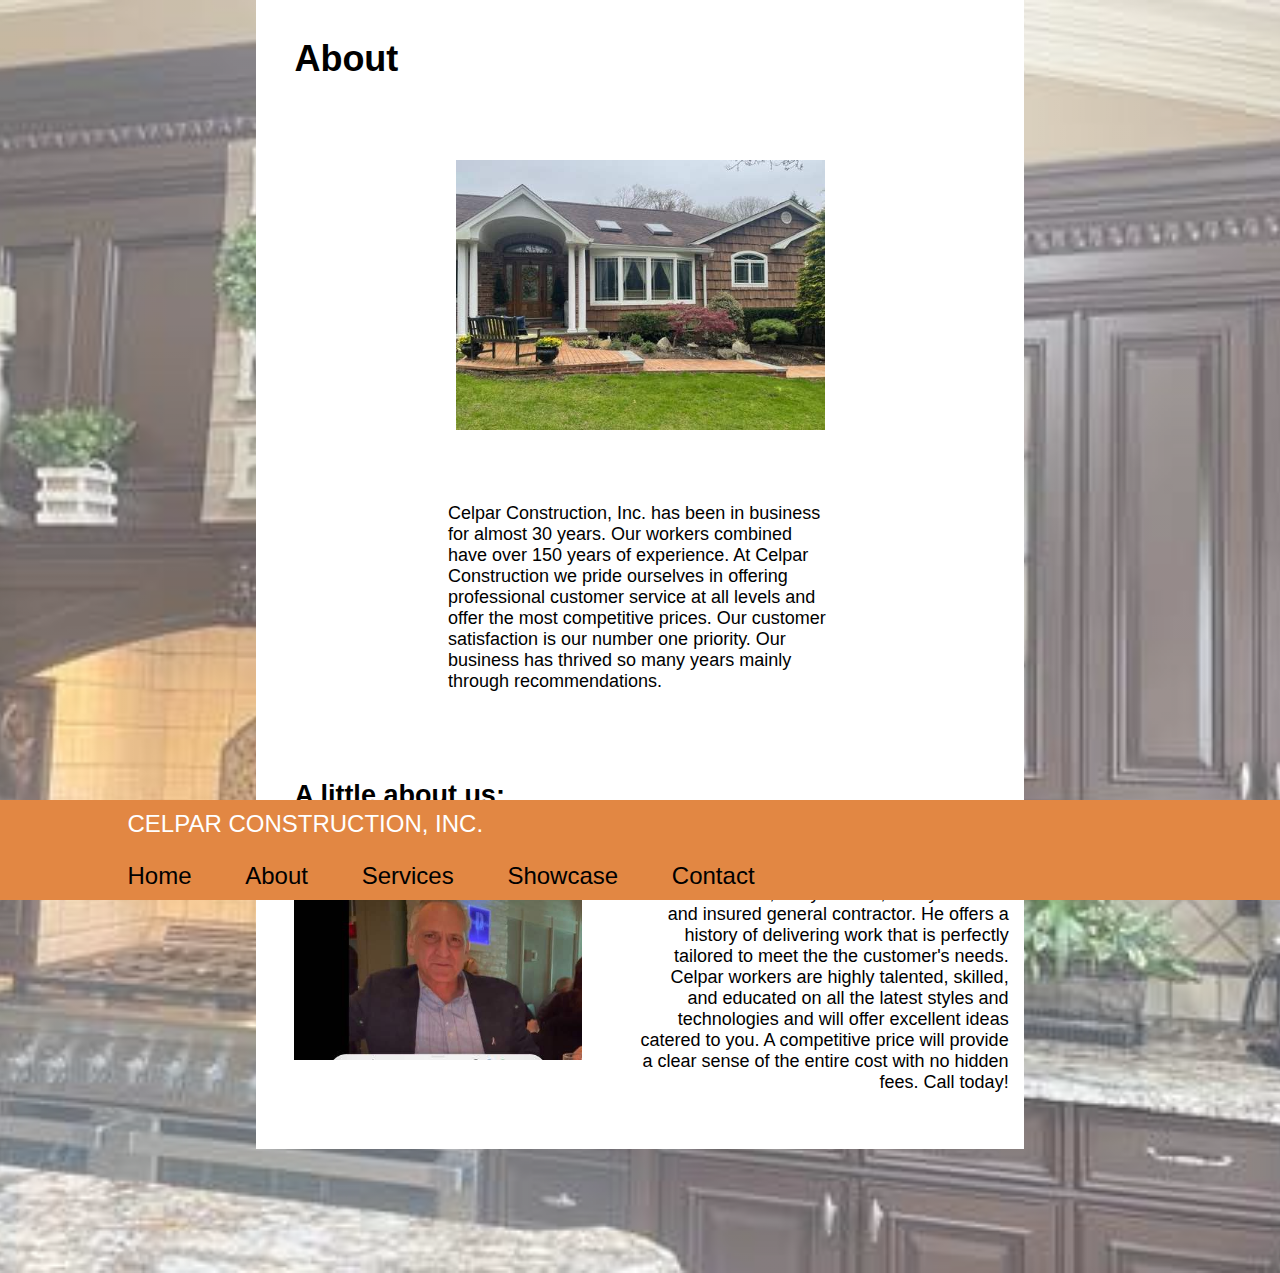
==== about.html @ bb187373 "Add files via upload" ====
<!DOCTYPE html>
<html lang="en">
  <head>
    <meta charset="utf-8" />
    <title>About</title>
    <link href="stylesheets/style.css" rel="stylesheet" />
  </head>
  <body>
      <div class="full_page_img">


        <div class=top_grid_container>
          <header>
            <h1>About</h1>
          </header>
          <img class=top_grid_container src="images/Exterior3.jpg" alt="Exterior3"/>
          <div class = centered><p> Celpar Construction, Inc. has been in business for almost 30 years.
            Our workers combined have over 150 years of experience. At Celpar
            Construction we pride ourselves in offering professional customer
            service at all levels and offer the most competitive prices. Our
            customer satisfaction is our number one priority. Our business has
            thrived so many years mainly through recommendations.
          </p></div>

          <h2> A little about us:</h2>
          <div class = "right list_top_grid_container">
            <img class="list_top_grid_container" src="images/Jerry.jpg" alt="Jerry"/>

            <p>We start off by providing a FREE estimate from the owner, Jerry
              Parkas, a fully licensed and insured general contractor. He offers a
              history of delivering work that is perfectly tailored to meet the
              the customer's needs. Celpar workers are highly talented, skilled,
              and educated on all the latest styles and technologies and will
              offer excellent ideas catered to you. A competitive price will
              provide a clear sense of the entire cost with no hidden fees.
              Call today!</p>
          </div>
        </div>






      <div class="nav_footer">
        <nav>
          <ul class="nav_top">
            <li>CELPAR CONSTRUCTION, INC.</li>
          </ul>
              <ul class="nav_bottom">
                <li><a href="index.html">Home</a></li>
                <li><a href="about.html">About</a></li>
                <li><a href="services.html">Services</a></li>
                <li><a href="showcase.html">Showcase</a></li>
                <li><a href="contact.html">Contact</a></li>
              </ul>
            
          
        </nav>
      </div>
    </div>
  </body>

</html>
---- stylesheets/style.css ----
@import url('https://fonts.googleapis.com/css2?family=Roboto:wght@400;900&display=swap');

body {
  font-family: "Helvetica", "Arial", sans-serif;
  font-size: 18px;
}

h1,
h2 {
  font-family: "Roboto Slab", "Helvetica", "Arial", sans-serif;
  font-weight: 900;
}

.full_page_img{
  background-image: linear-gradient(to right, rgba(255,255,255, 0.3) 0 100%),url("../images/Kitchen3.jpg");
  background-color: lightblue;
  height: 100%;
  background-position: center;
  background-repeat: no-repeat;
  background-size: cover;
  position: relative;

}
h1 { margin-top: 0;
	padding-top: 5%;
	padding-left: 5%;}
h2{
	padding-top: 5%;
	padding-left: 5%;
	}
html{
	margin: 0;
	padding: 0;
	top: 0;
	height: 100%;
}

.services h2{
	text-align: left;
}
body{
	margin: 0;
	padding: 0;
}

body li {
  list-style-type: square;
}
.centered{
	max-width: 50%;
	text-align: left;
	margin: auto;
}
.nav_footer {
   position: sticky;
   left: 0;
   bottom: 0;
   width: 100%;
   background-color: #e28743;
   color: white;
   text-align:left;
   font-size: x-large;
}
.nav_footer li {
   display: inline;
   margin-left: 2%;
   margin-right: 2%;
}
.nav_footer ul{
	margin-left: 5%;
}
.main_grid_container{
	margin: auto;
	width: 60%;
	length: 50%;
	display: grid;
	grid-template-columns: 50% 50%;
	grid-template-rows: auto auto auto;
	background-color: white;
}
.showcase_container{
	margin: auto;
	width: 60%;
	length: 50%;
	display: grid;
	grid-template-columns: auto auto auto;
	grid-template-rows: auto auto ;
	background-color: white;
}
.showcase_container h1{
	grid-column-start: 1;
	grid-column-end: 4;
	padding-top:5% ;
	padding-bottom: 5%;
}
.showcase_container img{
	width: 200px;
	height: 200px;
	margin: auto;
	display: block;
	object-fit: cover;
}

a{
	color: rgb(0,0,0); /*black*/
	text-decoration: none;
	text-decoration-line: none;
}
a:link {
  color: rgb(0,0,0); /*black*/
  text-decoration: none;
	text-decoration-line: none;
}
a:visited{
	color: rgb(0,0,0); /*black */
  text-decoration: none;
	text-decoration-line: underline;
}
a:hover{
	color: rgb(235,80,58); /* red */
  text-decoration: none;
	text-decoration-line: underline;
}
a:active{
  color: rgb(247,203,93); /* gold */
  text-decoration: none;
	text-decoration-line: none;
}
.showcase_container figcaption{
	margin-top: 2%;
	text-align: center;
}

.top_grid_container{
	margin: auto;
	width: 60%;
	length: 50%;
	display: grid;
	grid-template-columns: 100%;
	grid-template-rows: auto auto auto auto;
	background-color: white;
  grid-gap: 10px;

}
.top_grid_container img{
	width: auto;
	height: 75%;
	padding: 25;
}
.top_grid_container h1{
	text-align: left;
}

.list_top_grid_container{
	display: grid;
	grid-template-rows: 100%;
	grid-template-columns: 50% 50%;
	padding-bottom: 5%;
}
.list_top_grid_container img{
	width: 75%;
	height: auto;
	margin-left: 10%;
	margin-right: auto;

}
.list_top_grid_container ul{
	width: 100%;
	list-style-type: none;
}
.main_grid_container img{
	width: 75%;
	height: 75%;
	margin: auto;
}
.main_grid_container ul{
	width: auto;
	list-style-type: none;
	margin: auto;
	text-align: left;
	margin-top: 17%;
	margin-left: 17%;
}
.main_grid_container p{
	padding: auto;

}
header{
	text-align: left;
}
.right{
	text-align: right;
}
.right p{
	margin-right: 4%;
}
.left{
	text-align: left;
}
.left p{
	  margin-left: -4%;

}
.nav_top{
	padding-top: 10px;
}
.nav_bottom{
	padding-bottom: 10px;
}
.showcase{
	background-color: white;
}
.showcase ul{
	margin-left: 0;
}
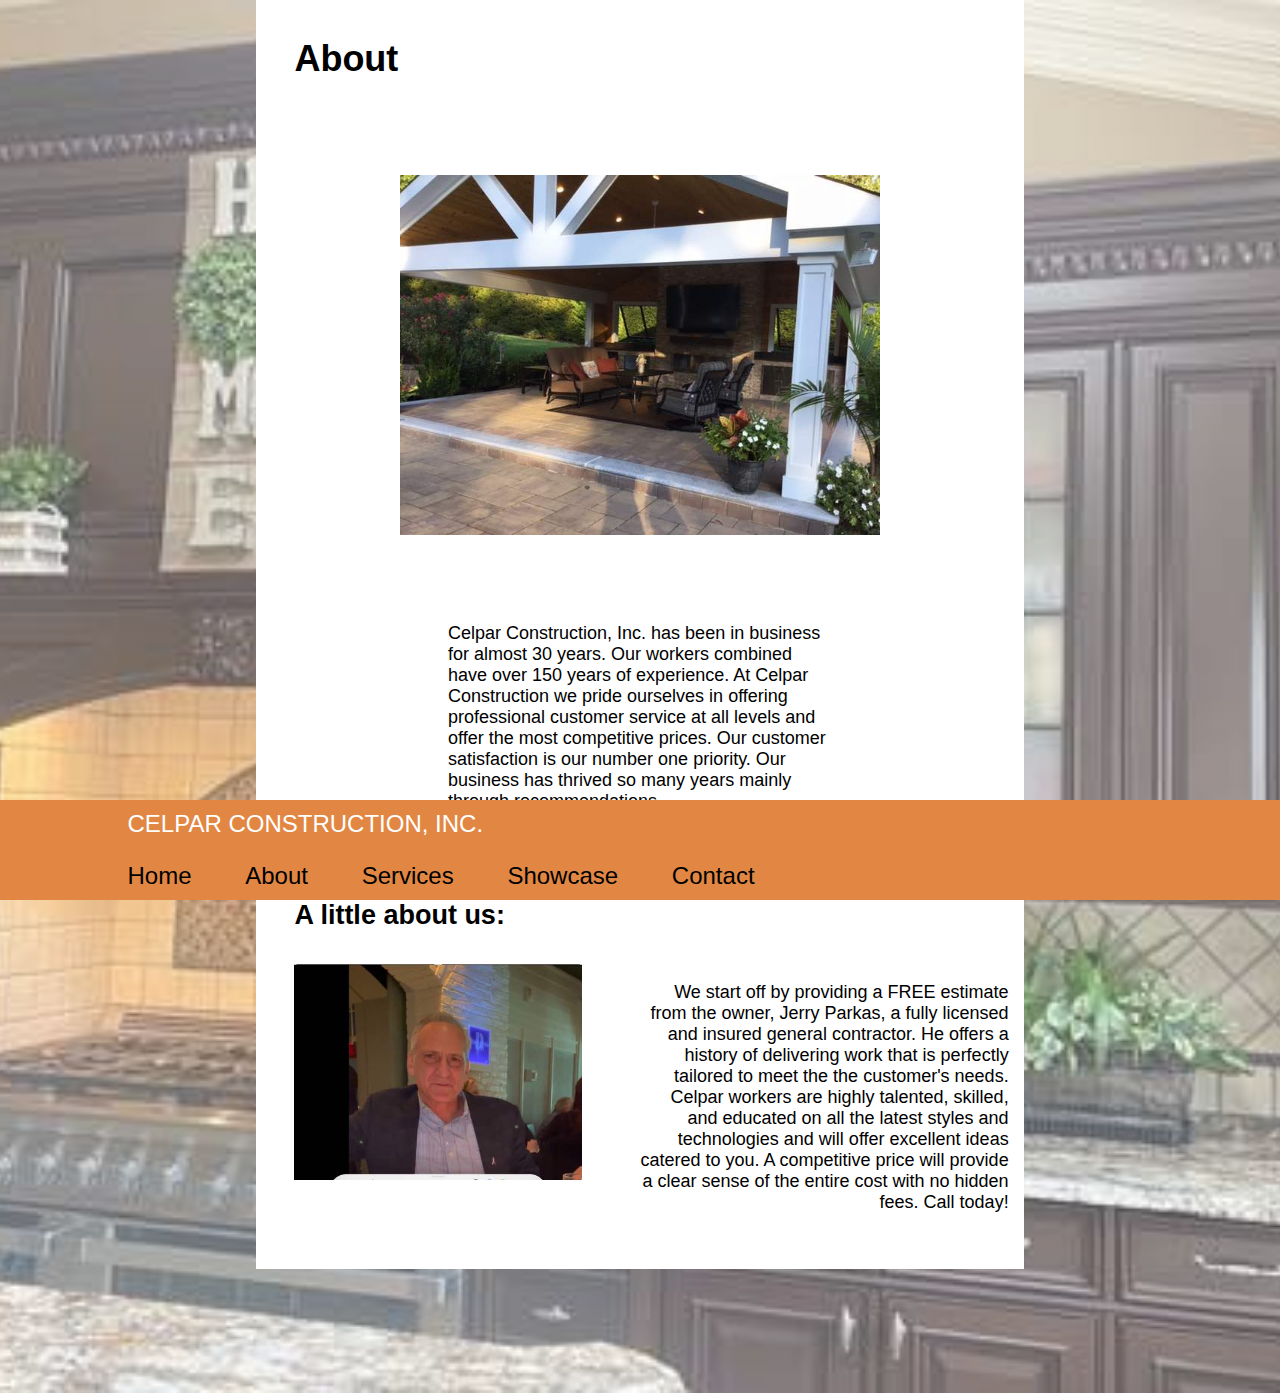
==== commit 83d41aea: "Add files via upload" ====
--- a/about.html
+++ b/about.html
@@ -13,7 +13,7 @@
           <header>
             <h1>About</h1>
           </header>
-          <img class=top_grid_container src="images/Exterior3.jpg" alt="Exterior3"/>
+          <img class=top_grid_container src="images/Backyard.jpg" alt="Backyard"/>
           <div class = centered><p> Celpar Construction, Inc. has been in business for almost 30 years.
             Our workers combined have over 150 years of experience. At Celpar
             Construction we pride ourselves in offering professional customer
@@ -54,8 +54,8 @@
                 <li><a href="showcase.html">Showcase</a></li>
                 <li><a href="contact.html">Contact</a></li>
               </ul>
-            
-          
+
+
         </nav>
       </div>
     </div>
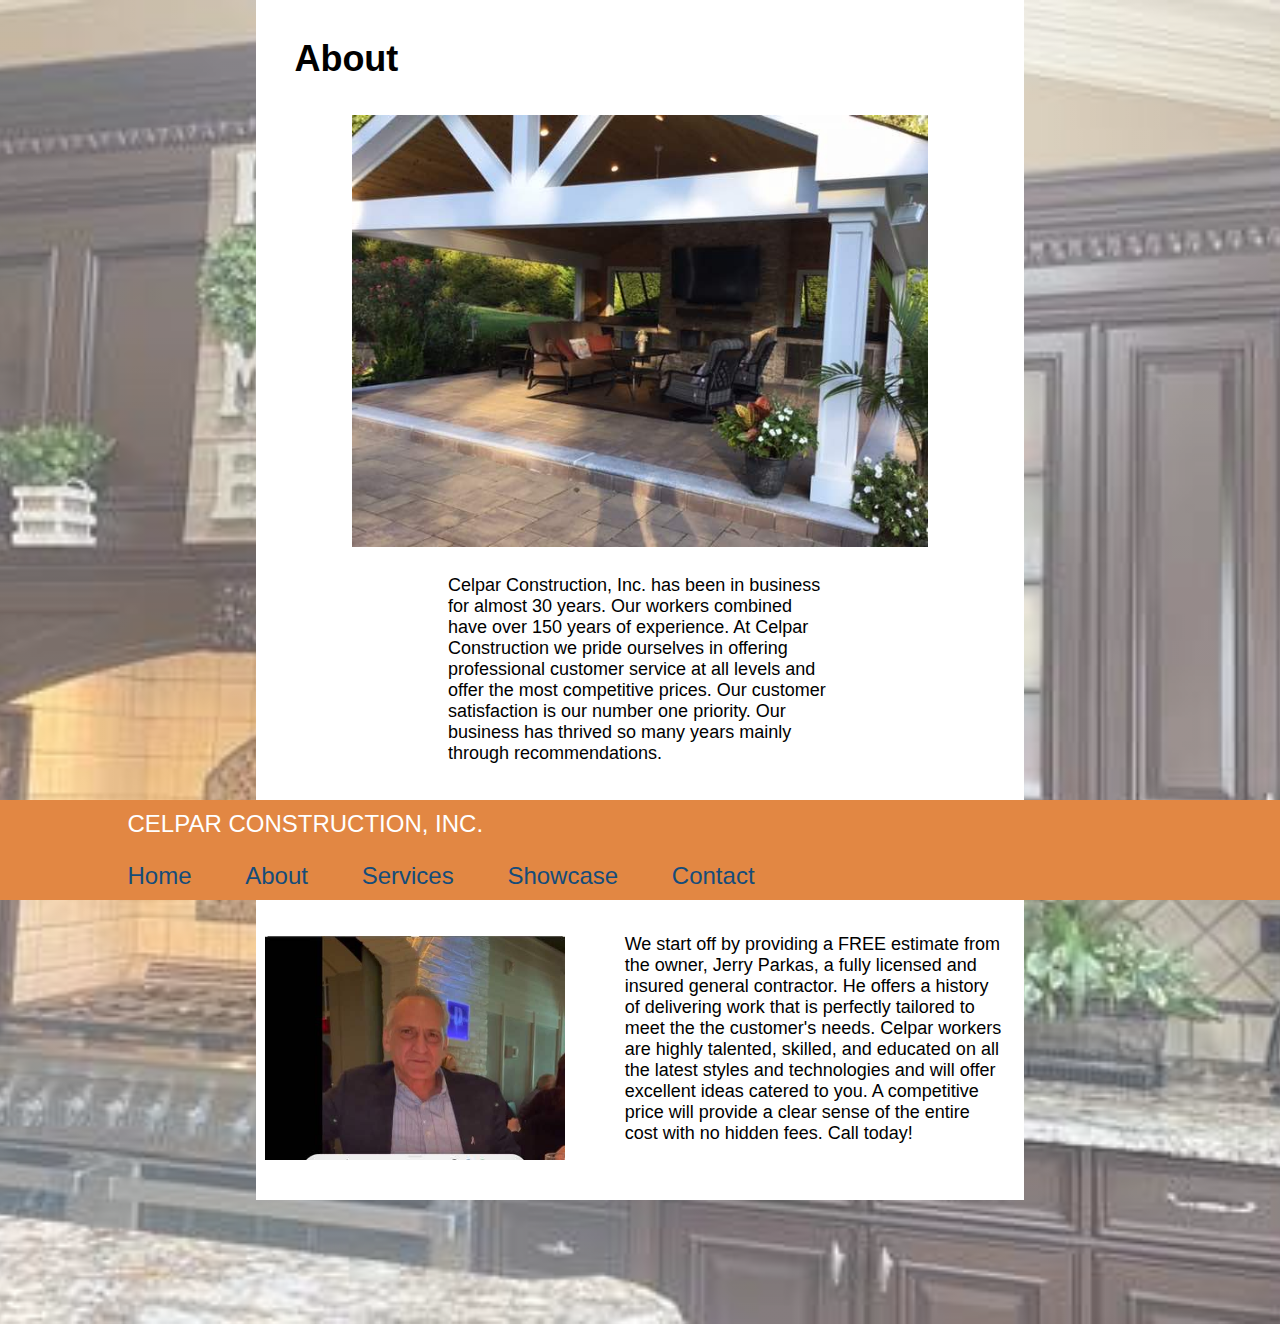
==== commit dcd04cdb: "Add files via upload" ====
--- a/about.html
+++ b/about.html
@@ -3,9 +3,10 @@
   <head>
     <meta charset="utf-8" />
     <title>About</title>
-    <link href="stylesheets/style.css" rel="stylesheet" />
+    <link href="css/style.css" rel="stylesheet" />
   </head>
   <body>
+
       <div class="full_page_img">
 
 
@@ -23,7 +24,7 @@
           </p></div>
 
           <h2> A little about us:</h2>
-          <div class = "right list_top_grid_container">
+          <div class = "left list_top_grid_container">
             <img class="list_top_grid_container" src="images/Jerry.jpg" alt="Jerry"/>
 
             <p>We start off by providing a FREE estimate from the owner, Jerry
--- a/css/style.css
+++ b/css/style.css
@@ -0,0 +1,257 @@
+@import url('https://fonts.googleapis.com/css2?family=Roboto:wght@400;900&display=swap');
+
+body {
+  font-family: "Helvetica", "Arial", sans-serif;
+  font-size: 18px;
+	height: 100%;
+	min-height: 100%;
+	margin: 0;
+	padding-bottom: 40px;
+
+}
+
+h1,
+h2 {
+  font-family: "Roboto Slab", "Helvetica", "Arial", sans-serif;
+  font-weight: 900;
+}
+.testimonials {
+	margin: auto;
+  display:none;
+	}
+
+
+.full_page_img{
+  background-image: linear-gradient(to right, rgba(255,255,255, 0.3), rgba(255,255,255, 0.3) 100%),url("../images/Kitchen3.jpg");
+  background-color: grey;
+  background-position: center;
+  background-repeat: no-repeat;
+  background-size: cover;
+  position: relative;
+  height: auto;
+    margin-bottom: 0;
+  min-height: 100%;
+}
+.full_page_img_index{
+  background-color: grey;
+
+}
+h1 { margin-top: 0;
+	padding-top: 5%;
+	padding-left: 5%;}
+h2{
+	padding-top: 5%;
+	padding-left: 5%;
+	}
+html{
+	margin: 0;
+	padding: 0;
+	height: 100%;
+}
+
+.services h2{
+	text-align: left;
+}
+
+body li {
+  list-style-type: square;
+}
+.centered{
+	max-width: 50%;
+	text-align: left;
+	margin: auto;
+}
+.centered img{
+	/*margin-left: auto;*/
+	margin: auto;
+	height: 500px;
+	width: 500px;
+}
+.nav_footer {
+   position: sticky;
+   left: 0;
+   bottom: 0;
+   width: 100%;
+   background-color: #e28743;
+   color: white;
+   text-align:left;
+   font-size: x-large;
+}
+.nav_footer li {
+   display: inline;
+   margin-left: 2%;
+   margin-right: 2%;
+}
+.nav_footer ul{
+	margin-left: 5%;
+}
+.main_grid_container{
+	margin: auto;
+	width: 60%;
+	display: grid;
+	grid-template-columns: 50% 50%;
+	grid-template-rows: auto auto auto;
+	background-color: white;
+	  height: 100%;
+
+}
+.showcase_container{
+	margin: auto;
+	width: 60%;
+	height: 100%;
+	display: grid;
+	grid-template-columns: 33% 33% 33%;
+	background-color: white;
+}
+.showcase_container h1{
+	grid-column-start: 1;
+	grid-column-end: 4;
+	padding-top:5% ;
+	padding-bottom: 5%;
+}
+.showcase_container img{
+	width: 100%;
+height:200px ;
+
+	margin: auto;
+	display: block;
+	object-fit: cover;
+}
+
+
+a:link {
+  color: #154c79; /*blue*/
+  text-decoration: none;
+	text-decoration-line: none;
+}
+a:visited{
+	color: #000000; /*black */
+  text-decoration: none;
+	text-decoration-line: underline;
+}
+a:hover{
+	color: #75706f; /* grey */
+  text-decoration: none;
+	text-decoration-line: underline;
+}
+a:active{
+  color: rgb(247,203,93); /* gold */
+  text-decoration: none;
+	text-decoration-line: none;
+}
+.showcase_container figcaption{
+	margin-top: 2%;
+	text-align: center;
+}
+
+@media only screen
+and (min-width : 320px)
+and (max-width : 480px) {
+    /* Styles */
+	.top_grid_container{
+		margin: auto;
+		width: 60%;
+		display: grid;
+		grid-template-columns: 100%;
+		grid-template-rows: auto auto auto auto;
+		background-color: white;
+	  grid-gap: 10px;
+	  min-height: 100%;
+	  height: 100vh;
+	}
+}
+
+/* Desktops and laptops ----------- */
+@media only screen
+and (min-width : 1224px) {
+    /* Styles */
+    .top_grid_container{
+	margin: auto;
+	width: 60%;
+	display: grid;
+	grid-template-columns: 100%;
+	grid-template-rows: auto auto auto auto;
+	background-color: white;
+  grid-gap: 10px;
+  min-height: 100%;
+  height: 100%;
+}
+}
+
+.top_grid_container img{
+	width: 75%;
+	height: 75%;
+	margin: auto;
+}
+.top_grid_container h1{
+	text-align: left;
+}
+
+.list_top_grid_container{
+	display: grid;
+	grid-template-rows: 100%;
+	grid-template-columns: 50% 50%;
+	padding-bottom: 5%;
+	  height: 100%;
+
+}
+.list_top_grid_container img{
+	width: 75%;
+	height: auto;
+	margin-left: 10%;
+	margin-right: auto;
+
+}
+.list_top_grid_container ul{
+	width: 100%;
+	list-style-type: none;
+}
+.main_grid_container img{
+	width: 75%;
+	height: 75%;
+	margin: auto;
+}
+.main_grid_container ul{
+	width: auto;
+	list-style-type: none;
+	margin: auto;
+	text-align: left;
+	margin-top: 17%;
+	margin-left: 17%;
+}
+
+header{
+	text-align: left;
+}
+.right{
+	text-align: right;
+}
+.right p{
+	margin-right: 4%;
+}
+.left{
+	text-align: left;
+	margin-left: -4%;
+}
+.left p{
+
+	margin-right: 5%;
+
+}
+.nav_top{
+	padding-top: 10px;
+}
+.nav_bottom{
+	padding-bottom: 10px;
+}
+.showcase{
+	background-color: white;
+}
+.showcase ul{
+	margin-left: 0;
+}
+.list_header{
+	list-style-type: none;
+	text-decoration-line: underline;
+	margin-left: -4%;
+}
